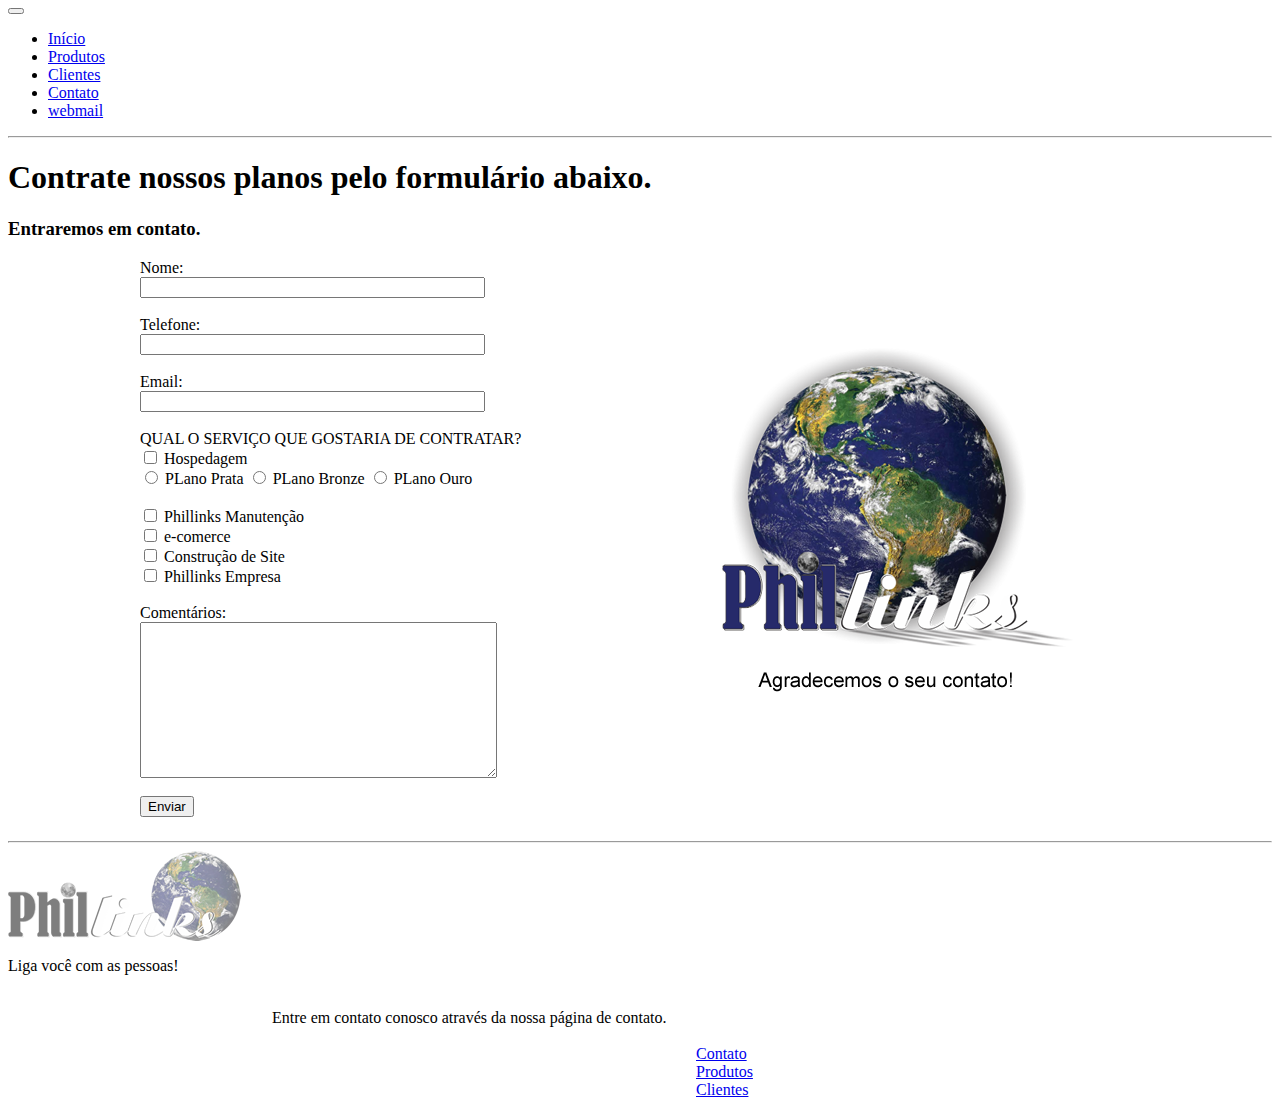
==== contrate.html @ f7ad5d05 "First Commit" ====
<html><head>
    <meta charset="utf-8">
    <meta name="viewport" content="width=device-width, initial-scale=1">
    <script type="text/javascript" src="http://cdnjs.cloudflare.com/ajax/libs/jquery/2.0.3/jquery.min.js"></script>
    <script type="text/javascript" src="http://netdna.bootstrapcdn.com/bootstrap/3.3.4/js/bootstrap.min.js"></script>
    <link href="http://cdnjs.cloudflare.com/ajax/libs/font-awesome/4.3.0/css/font-awesome.min.css" rel="stylesheet" type="text/css">
    <link href="http://pingendo.github.io/pingendo-bootstrap/themes/default/bootstrap.css" rel="stylesheet" type="text/css">
  </head><body>
    <div class="navbar navbar-default navbar-fixed-top navbar-inverse">
      <div class="container">
        <div class="navbar-header">
          <button type="button" class="navbar-toggle" data-toggle="collapse" data-target="#navbar-ex-collapse">
            <span class="sr-only">Toggle navigation</span>
            <span class="icon-bar"></span>
            <span class="icon-bar"></span>
            <span class="icon-bar"></span>
          </button>
        </div>
        <div class="collapse navbar-collapse" id="navbar-ex-collapse">
          <ul class="nav navbar-nav navbar-right">
            <li>
              <a href="index.html">Início</a>
            </li>
            <li>
              <a href="produtos.html">Produtos</a>
            </li>
            <li>
              <a href="clientes.html">Clientes<br></a>
            </li>
            <li>
              <a href="contato.html">Contato<br></a>
            </li>
            <li>
              <a href="cadastrese.html">webmail<br></a>
            </li>
          </ul>
        </div>
      </div>
    </div>
    <hr>
    <div class="section">
      <div class="container">
        <div class="row">
          <div class="col-md-12">
            <h1 class="text-center">Contrate nossos planos pelo formulário abaixo.</h1>
            <p class="text-center"></p>
            <h3 class="text-center">Entraremos em contato.</h3>
          </div>
        </div>
      </div>
    </div>
    <div class="section">
      <div class="container">
        <div class="row">
          <div class="col-md-12">
            <table width="1000" border="0" align="center" cellpadding="0" cellspacing="0">
              <tbody>
                <tr>
                  <td>
                    <div class="formulario">
                      <!--?php if($comentarios=="enviado"): ?>
					<h1>Mensagem Enviada com Sucesso</h1>
					<?php else: ?-->
                      <font face="Arial" color="#FFFFFF"></font>
                      <form name="form" method="post" action="contrate.php">
                        <label>Nome:</label>
                        <br>
                        <input type="text" name="F_Nome" size="40" maxlenght="40">
                        <br>
                        <br>
                        <label>Telefone:</label>
                        <br>
                        <input type="text" name="F_Telefone" size="40" maxlenght="40">
                        <br>
                        <br>
                        <label>Email:</label>
                        <br>
                        <input type="text" name="F_Email" size="40" maxlenght="40">
                        <br>
                        <br>
                        <!--label>Serviços.</label><br>
							<input type="checkbox" name="F_Novo" value="Novo Site"/><label>Novo Site</label>
							<input type="checkbox" name="F_Hospedagem" value="Hospedagem"/><label>Hospedagem</label>
							<input type="checkbox" name="F_Manutenção" value="Manutenção"/><label>Manutenção</label><br><br-->
                        <label>QUAL O SERVIÇO QUE GOSTARIA DE CONTRATAR?</label>
                        <br>
                        <input type="checkbox" name="F_Servicos" value="Hospedagem">
                        <label>Hospedagem</label>
                        <br>
                        <input type="radio" name="F_Veiculo" value="Prata">
                        <label>PLano Prata</label>
                        <input type="radio" name="F_Veiculo" value="Bronze">
                        <label>PLano Bronze</label>
                        <input type="radio" name="F_Veiculo" value="Ouro">
                        <label>PLano Ouro</label>
                        <br>
                        <br>
                        <input type="checkbox" name="F_Servicos" value="Manutencao">
                        <label>Phillinks Manutenção</label>
                        <br>
                        <input type="checkbox" name="F_Servicos" value="e-comerce">
                        <label>e-comerce</label>
                        <br>
                        <input type="checkbox" name="F_Servicos" value="construcaodesite">
                        <label>Construção de Site</label>
                        <br>
                        <input type="checkbox" name="F_Segundaviadefatura" value="segundaviadefatura">
                        <label>Phillinks Empresa</label>
                        <br>
                        <br>
                        <label>Comentários:</label>
                        <br>
                        <textarea name="F_Comentarios" cols="42" rows="10"></textarea>
                        <br>
                        <br>
                        <input class="btn btn-success" type="submit" value="Enviar">
                      </form>
                    </div>
                  </td>
                  <td>
                    <div class="lampada">
                      <img src="img/imgcontato.png">
                    </div>
                  </td>
                </tr>
              </tbody>
            </table>
          </div>
        </div>
      </div>
    </div>
    <hr>
    <footer class="section">
      <div class="background-image" style="background-image : url('https://unsplash.imgix.net/photo-1422222948315-28aadb7a2cb8?w=1024&amp;q=50&amp;fm=jpg&amp;s=cfeadbd7a991e58b553bee29a7eeca55')"></div>
      <div class="container">
        <div class="row">
          <div class="col-md-5">
            <img src="img/Logo Phillinks pequena.fw.png" style="opacity: 0.5;">
            <p class="lead">Liga você com as pessoas!</p>
          </div>
          <div class="col-md-7">
            <p>
              <br>&nbsp; &nbsp; &nbsp; &nbsp; &nbsp; &nbsp; &nbsp; &nbsp; &nbsp; &nbsp;
              &nbsp; &nbsp; &nbsp; &nbsp; &nbsp; &nbsp; &nbsp; &nbsp; &nbsp; &nbsp; &nbsp;
              &nbsp; &nbsp; &nbsp; &nbsp; &nbsp; &nbsp; &nbsp; &nbsp; &nbsp; &nbsp; &nbsp;
              &nbsp; Entre em contato conosco através da nossa página de contato.
              <br>&nbsp; &nbsp; &nbsp; &nbsp; &nbsp; &nbsp; &nbsp; &nbsp; &nbsp; &nbsp;
              &nbsp; &nbsp; &nbsp; &nbsp; &nbsp; &nbsp; &nbsp; &nbsp; &nbsp; &nbsp; &nbsp;
              &nbsp; &nbsp; &nbsp; &nbsp; &nbsp; &nbsp; &nbsp; &nbsp; &nbsp; &nbsp; &nbsp;
              &nbsp;&nbsp;
              <br>&nbsp; &nbsp; &nbsp; &nbsp; &nbsp; &nbsp; &nbsp; &nbsp; &nbsp; &nbsp;
              &nbsp; &nbsp; &nbsp; &nbsp; &nbsp; &nbsp; &nbsp; &nbsp; &nbsp; &nbsp; &nbsp;
              &nbsp; &nbsp; &nbsp; &nbsp; &nbsp; &nbsp; &nbsp; &nbsp; &nbsp; &nbsp; &nbsp;
              &nbsp; &nbsp; &nbsp; &nbsp; &nbsp; &nbsp; &nbsp; &nbsp; &nbsp; &nbsp; &nbsp;
              &nbsp; &nbsp; &nbsp; &nbsp; &nbsp; &nbsp; &nbsp; &nbsp; &nbsp; &nbsp; &nbsp;
              &nbsp; &nbsp; &nbsp; &nbsp; &nbsp; &nbsp; &nbsp; &nbsp; &nbsp; &nbsp; &nbsp;
              &nbsp; &nbsp; &nbsp; &nbsp; &nbsp; &nbsp; &nbsp; &nbsp; &nbsp; &nbsp; &nbsp;
              &nbsp; &nbsp; &nbsp; &nbsp; &nbsp; &nbsp; &nbsp; &nbsp; &nbsp; &nbsp;
              <a href="contato.html">Contato</a>
                <br>&nbsp; &nbsp; &nbsp; &nbsp; &nbsp; &nbsp; &nbsp; &nbsp; &nbsp; &nbsp;
                &nbsp; &nbsp; &nbsp; &nbsp; &nbsp; &nbsp; &nbsp; &nbsp; &nbsp; &nbsp; &nbsp;
                &nbsp; &nbsp; &nbsp; &nbsp; &nbsp; &nbsp; &nbsp; &nbsp; &nbsp; &nbsp; &nbsp;
                &nbsp; &nbsp; &nbsp; &nbsp; &nbsp; &nbsp; &nbsp; &nbsp; &nbsp; &nbsp; &nbsp;
                &nbsp; &nbsp; &nbsp; &nbsp; &nbsp; &nbsp; &nbsp; &nbsp; &nbsp; &nbsp; &nbsp;
                &nbsp; &nbsp; &nbsp; &nbsp; &nbsp; &nbsp; &nbsp; &nbsp; &nbsp; &nbsp; &nbsp;
                &nbsp; &nbsp; &nbsp; &nbsp; &nbsp; &nbsp; &nbsp; &nbsp; &nbsp; &nbsp; &nbsp;
                &nbsp; &nbsp; &nbsp; &nbsp; &nbsp; &nbsp; &nbsp; &nbsp; &nbsp; &nbsp;
                <a href="produtos.html">Produtos</a>
                  <br>&nbsp; &nbsp; &nbsp; &nbsp; &nbsp; &nbsp; &nbsp; &nbsp; &nbsp; &nbsp;
                  &nbsp; &nbsp; &nbsp; &nbsp; &nbsp; &nbsp; &nbsp; &nbsp; &nbsp; &nbsp; &nbsp;
                  &nbsp; &nbsp; &nbsp; &nbsp; &nbsp; &nbsp; &nbsp; &nbsp; &nbsp; &nbsp; &nbsp;
                  &nbsp; &nbsp; &nbsp; &nbsp; &nbsp; &nbsp; &nbsp; &nbsp; &nbsp; &nbsp; &nbsp;
                  &nbsp; &nbsp; &nbsp; &nbsp; &nbsp; &nbsp; &nbsp; &nbsp; &nbsp; &nbsp; &nbsp;
                  &nbsp; &nbsp; &nbsp; &nbsp; &nbsp; &nbsp; &nbsp; &nbsp; &nbsp; &nbsp; &nbsp;
                  &nbsp; &nbsp; &nbsp; &nbsp; &nbsp; &nbsp; &nbsp; &nbsp; &nbsp; &nbsp; &nbsp;
                  &nbsp; &nbsp; &nbsp; &nbsp; &nbsp; &nbsp; &nbsp; &nbsp; &nbsp; &nbsp;
                  <a href="clientes.html">Clientes</a>
            </p>
          </div>
        </div>
      </div>
    </footer>
  

</body></html>
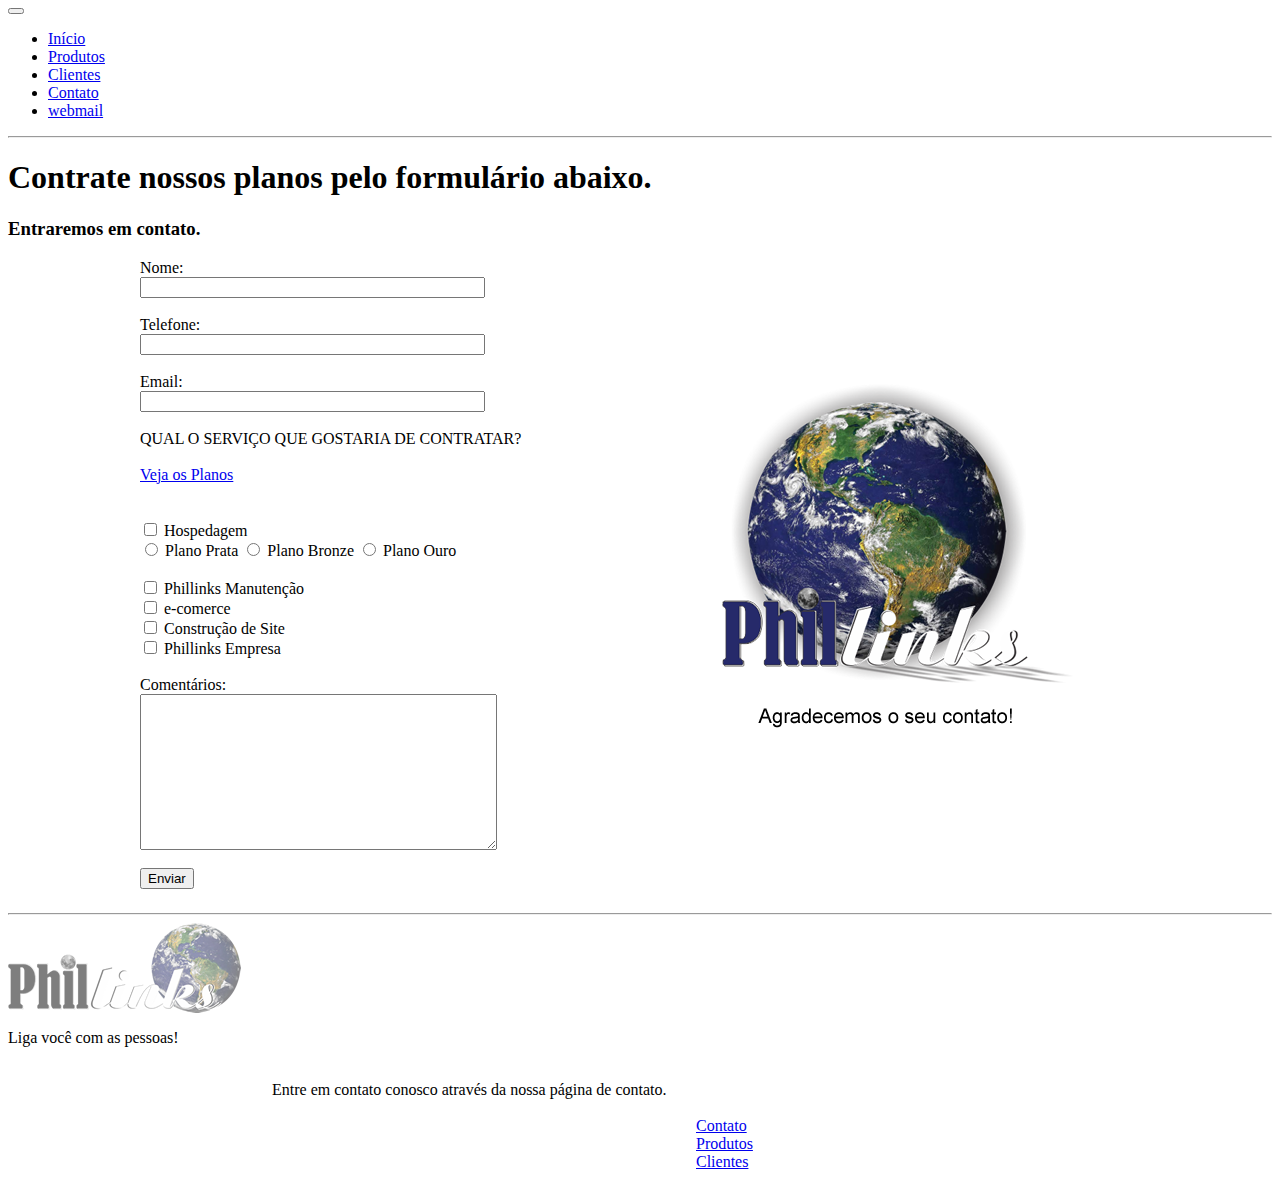
==== commit cc0c7fea: "Colocado os botoes de planos de hospedagem" ====
--- a/contrate.html
+++ b/contrate.html
@@ -83,16 +83,17 @@
 							<input type="checkbox" name="F_Hospedagem" value="Hospedagem"/><label>Hospedagem</label>
 							<input type="checkbox" name="F_Manutenção" value="Manutenção"/><label>Manutenção</label><br><br-->
                         <label>QUAL O SERVIÇO QUE GOSTARIA DE CONTRATAR?</label>
-                        <br>
+                        <br><br>
+                        <a class="btn btn-primary pull-left" href="hospedagem.html">Veja os Planos</a><br><br><br>
                         <input type="checkbox" name="F_Servicos" value="Hospedagem">
                         <label>Hospedagem</label>
                         <br>
                         <input type="radio" name="F_Veiculo" value="Prata">
-                        <label>PLano Prata</label>
+                        <label>Plano Prata</label>
                         <input type="radio" name="F_Veiculo" value="Bronze">
-                        <label>PLano Bronze</label>
+                        <label>Plano Bronze</label>
                         <input type="radio" name="F_Veiculo" value="Ouro">
-                        <label>PLano Ouro</label>
+                        <label>Plano Ouro</label>
                         <br>
                         <br>
                         <input type="checkbox" name="F_Servicos" value="Manutencao">
